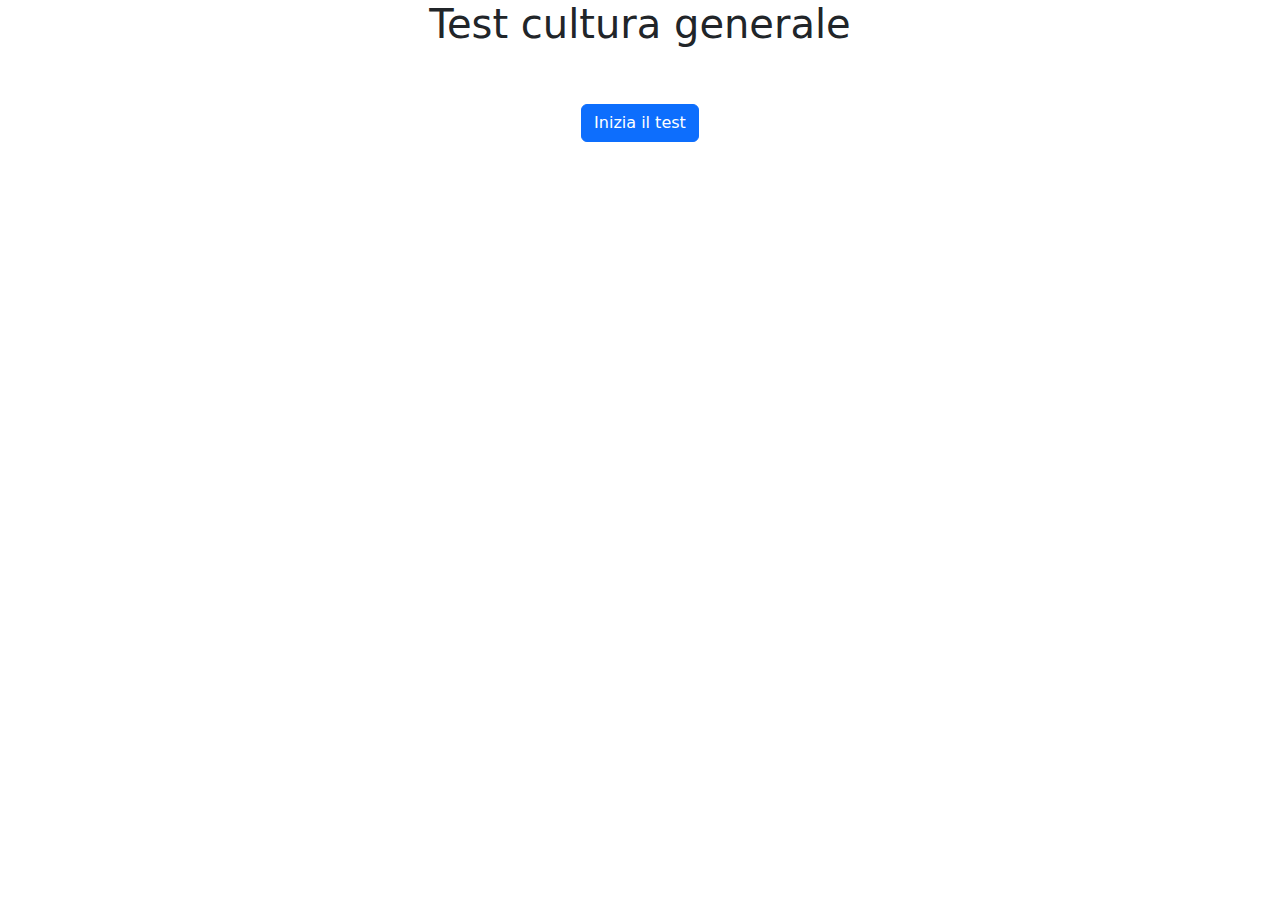
==== web_app/index.html @ 57927331 "DBNAME = "literature_game" added some web app functionality" ====
<html>

<head>
    <title>Test cultura generale</title>
    <link rel="stylesheet" type="text/css" href="style/master.css">
    <link rel="stylesheet" href="https://cdnjs.cloudflare.com/ajax/libs/font-awesome/6.1.1/css/all.min.css" integrity="sha512-KfkfwYDsLkIlwQp6LFnl8zNdLGxu9YAA1QvwINks4PhcElQSvqcyVLLD9aMhXd13uQjoXtEKNosOWaZqXgel0g==" crossorigin="anonymous" referrerpolicy="no-referrer"
    />
</head>

<body>
    <div class="container d-flex justify-content-center text-center">



        <div class="row">
            <h1>Test cultura generale</h1>

            <div class="col-2"></div>
            <div class="col-8">
                <div class="sentences-container row align-items-center"></div>
                <div class="row">
                    <div class="col-4"></div>
                    <div class="col-4">
                        <button class="btn btn-primary mt-5" id="start-button">Inizia il test</button>
                    </div>
                    <div class="col-4"></div>
                </div>
            </div>
            <div class="col-2"></div>
        </div>



    </div>
    <!-- JavaScript Bundle with Popper -->
    <script src="https://cdn.jsdelivr.net/npm/bootstrap@5.2.0-beta1/dist/js/bootstrap.bundle.min.js" integrity="sha384-pprn3073KE6tl6bjs2QrFaJGz5/SUsLqktiwsUTF55Jfv3qYSDhgCecCxMW52nD2" crossorigin="anonymous"></script>

    <script src="https://cdnjs.cloudflare.com/ajax/libs/jquery/3.6.0/jquery.js" integrity="sha512-n/4gHW3atM3QqRcbCn6ewmpxcLAHGaDjpEBu4xZd47N0W2oQ+6q7oc3PXstrJYXcbNU1OHdQ1T7pAP+gi5Yu8g==" crossorigin="anonymous" referrerpolicy="no-referrer"></script>

    <script src="script/script.js"></script>
</body>

</html>
---- web_app/style/master.css ----
@import url("https://cdn.jsdelivr.net/npm/bootstrap@5.2.0-beta1/dist/css/bootstrap.min.css");
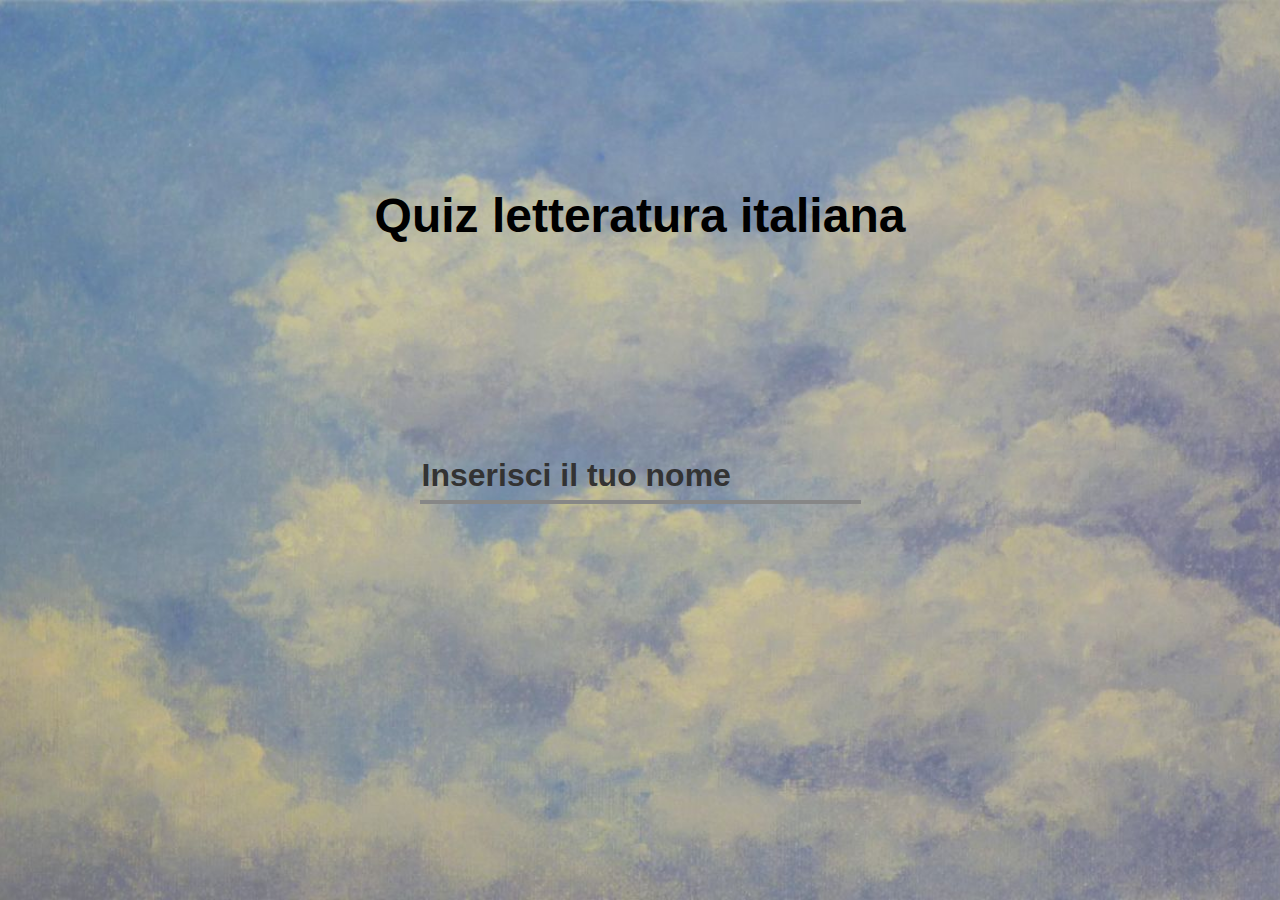
==== commit f5ffe13a: "UpdatedWebApp" ====
--- a/web_app/index.html
+++ b/web_app/index.html
@@ -2,41 +2,37 @@
 
 <head>
     <title>Test cultura generale</title>
-    <link rel="stylesheet" type="text/css" href="style/master.css">
+    <link rel="stylesheet" type="text/css" href="style/master.css?v=5.0">
     <link rel="stylesheet" href="https://cdnjs.cloudflare.com/ajax/libs/font-awesome/6.1.1/css/all.min.css" integrity="sha512-KfkfwYDsLkIlwQp6LFnl8zNdLGxu9YAA1QvwINks4PhcElQSvqcyVLLD9aMhXd13uQjoXtEKNosOWaZqXgel0g==" crossorigin="anonymous" referrerpolicy="no-referrer"
     />
 </head>
 
 <body>
-    <div class="container d-flex justify-content-center text-center">
 
+    <div class="title">Quiz letteratura italiana</div>
 
+    <div class="container">
 
-        <div class="row">
-            <h1>Test cultura generale</h1>
-
-            <div class="col-2"></div>
-            <div class="col-8">
-                <div class="sentences-container row align-items-center"></div>
-                <div class="row">
-                    <div class="col-4"></div>
-                    <div class="col-4">
-                        <button class="btn btn-primary mt-5" id="start-button">Inizia il test</button>
-                    </div>
-                    <div class="col-4"></div>
-                </div>
-            </div>
-            <div class="col-2"></div>
+        <div class="user-input-container" id="user-input-container">
+            <input type="text" id="user_name" class="user_name" placeholder="Inserisci il tuo nome">
+            <button id="submit_name">INIZIAMO!</button>
         </div>
 
+        <div id="round-container">
 
+            <div id="contents-container"></div>
+            <div id="next-btn-container"></div>
 
+        </div>
     </div>
     <!-- JavaScript Bundle with Popper -->
     <script src="https://cdn.jsdelivr.net/npm/bootstrap@5.2.0-beta1/dist/js/bootstrap.bundle.min.js" integrity="sha384-pprn3073KE6tl6bjs2QrFaJGz5/SUsLqktiwsUTF55Jfv3qYSDhgCecCxMW52nD2" crossorigin="anonymous"></script>
 
     <script src="https://cdnjs.cloudflare.com/ajax/libs/jquery/3.6.0/jquery.js" integrity="sha512-n/4gHW3atM3QqRcbCn6ewmpxcLAHGaDjpEBu4xZd47N0W2oQ+6q7oc3PXstrJYXcbNU1OHdQ1T7pAP+gi5Yu8g==" crossorigin="anonymous" referrerpolicy="no-referrer"></script>
 
+    <script src="script/Game.js"></script>
+    <script src="script/rounds.js"></script>
+    <script src="script/username.js"></script>
     <script src="script/script.js"></script>
 </body>
 
--- a/web_app/style/master.css
+++ b/web_app/style/master.css
@@ -1 +1,3 @@
-@import url("https://cdn.jsdelivr.net/npm/bootstrap@5.2.0-beta1/dist/css/bootstrap.min.css");+@import url("https://cdn.jsdelivr.net/npm/bootstrap@5.2.0-beta1/dist/css/bootstrap.min.css");
+@import "./body.css";
+@import "./start-btn.css";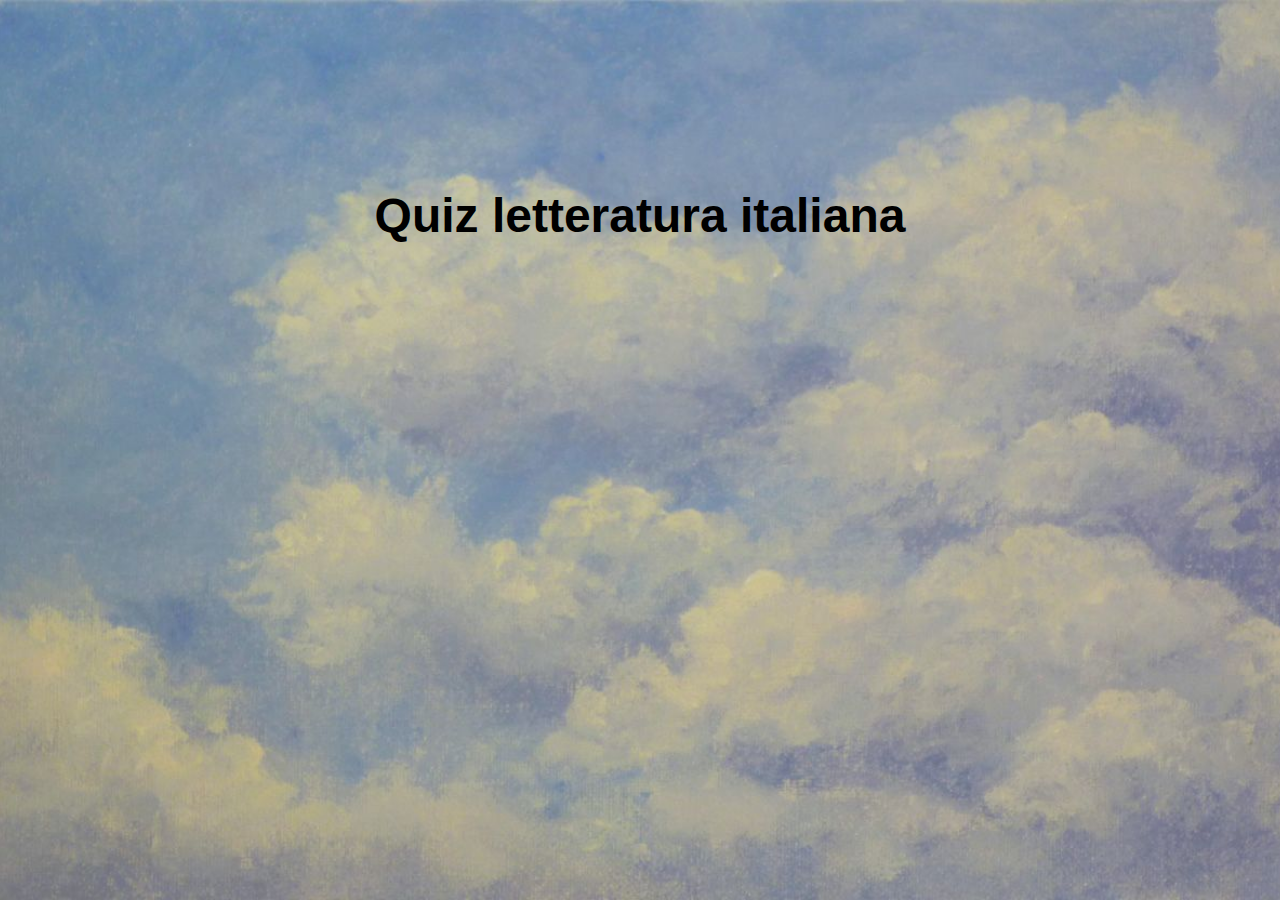
==== commit c1fcabe5: "IMPORTANT CHANGE TO THE PROJECT FOLDER" ====
--- a/web_app/index.html
+++ b/web_app/index.html
@@ -11,28 +11,14 @@
 
     <div class="title">Quiz letteratura italiana</div>
 
-    <div class="container">
-
-        <div class="user-input-container" id="user-input-container">
-            <input type="text" id="user_name" class="user_name" placeholder="Inserisci il tuo nome">
-            <button id="submit_name">INIZIAMO!</button>
-        </div>
-
-        <div id="round-container">
-
-            <div id="contents-container"></div>
-            <div id="next-btn-container"></div>
-
-        </div>
-    </div>
+    <div class="container"></div>
+    
     <!-- JavaScript Bundle with Popper -->
     <script src="https://cdn.jsdelivr.net/npm/bootstrap@5.2.0-beta1/dist/js/bootstrap.bundle.min.js" integrity="sha384-pprn3073KE6tl6bjs2QrFaJGz5/SUsLqktiwsUTF55Jfv3qYSDhgCecCxMW52nD2" crossorigin="anonymous"></script>
 
     <script src="https://cdnjs.cloudflare.com/ajax/libs/jquery/3.6.0/jquery.js" integrity="sha512-n/4gHW3atM3QqRcbCn6ewmpxcLAHGaDjpEBu4xZd47N0W2oQ+6q7oc3PXstrJYXcbNU1OHdQ1T7pAP+gi5Yu8g==" crossorigin="anonymous" referrerpolicy="no-referrer"></script>
 
-    <script src="script/Game.js"></script>
-    <script src="script/rounds.js"></script>
-    <script src="script/username.js"></script>
+    <script src="script/pages_loader.js"></script>
     <script src="script/script.js"></script>
 </body>
 
--- a/web_app/style/master.css
+++ b/web_app/style/master.css
@@ -1,3 +1,11 @@
 @import url("https://cdn.jsdelivr.net/npm/bootstrap@5.2.0-beta1/dist/css/bootstrap.min.css");
-@import "./body.css";
-@import "./start-btn.css";+
+/* GENERIC FOLDER */
+@import "./generic/body.css";
+@import "./generic/primary-button.css";
+
+/* PAGES FOLDER */
+@import "./pages/user_name_form.css";
+@import "./pages/rounds_page.css";
+@import "./pages/end_page.css";
+@import "./pages/results_page.css";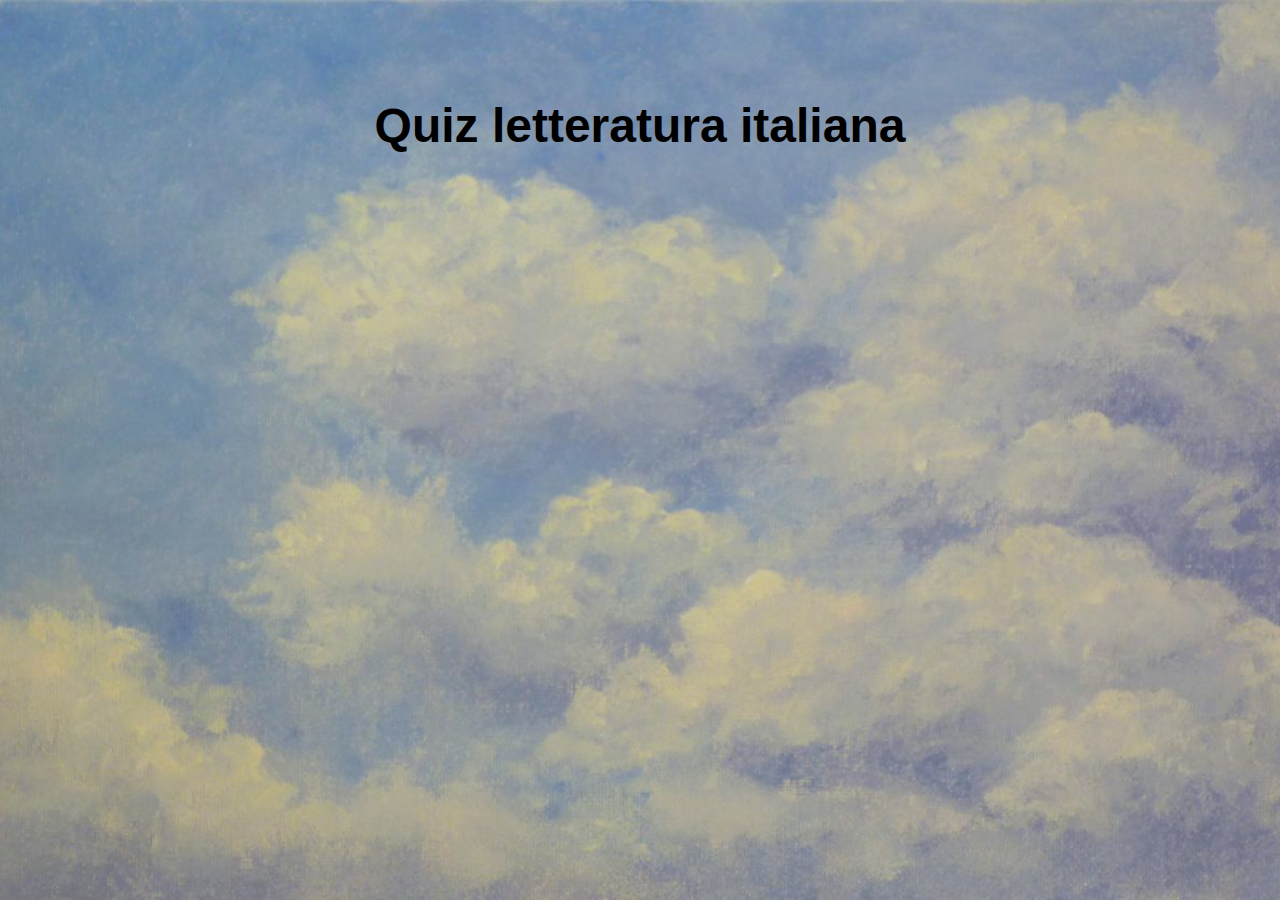
==== commit ae0c8a6c: "First working version of rounds" ====
--- a/web_app/index.html
+++ b/web_app/index.html
@@ -5,14 +5,15 @@
     <link rel="stylesheet" type="text/css" href="style/master.css?v=5.0">
     <link rel="stylesheet" href="https://cdnjs.cloudflare.com/ajax/libs/font-awesome/6.1.1/css/all.min.css" integrity="sha512-KfkfwYDsLkIlwQp6LFnl8zNdLGxu9YAA1QvwINks4PhcElQSvqcyVLLD9aMhXd13uQjoXtEKNosOWaZqXgel0g==" crossorigin="anonymous" referrerpolicy="no-referrer"
     />
+    <link rel="stylesheet" href="https://fonts.googleapis.com/icon?family=Material+Icons">
 </head>
 
 <body>
 
     <div class="title">Quiz letteratura italiana</div>
 
-    <div class="container"></div>
-    
+    <div class="main-container"></div>
+
     <!-- JavaScript Bundle with Popper -->
     <script src="https://cdn.jsdelivr.net/npm/bootstrap@5.2.0-beta1/dist/js/bootstrap.bundle.min.js" integrity="sha384-pprn3073KE6tl6bjs2QrFaJGz5/SUsLqktiwsUTF55Jfv3qYSDhgCecCxMW52nD2" crossorigin="anonymous"></script>
 
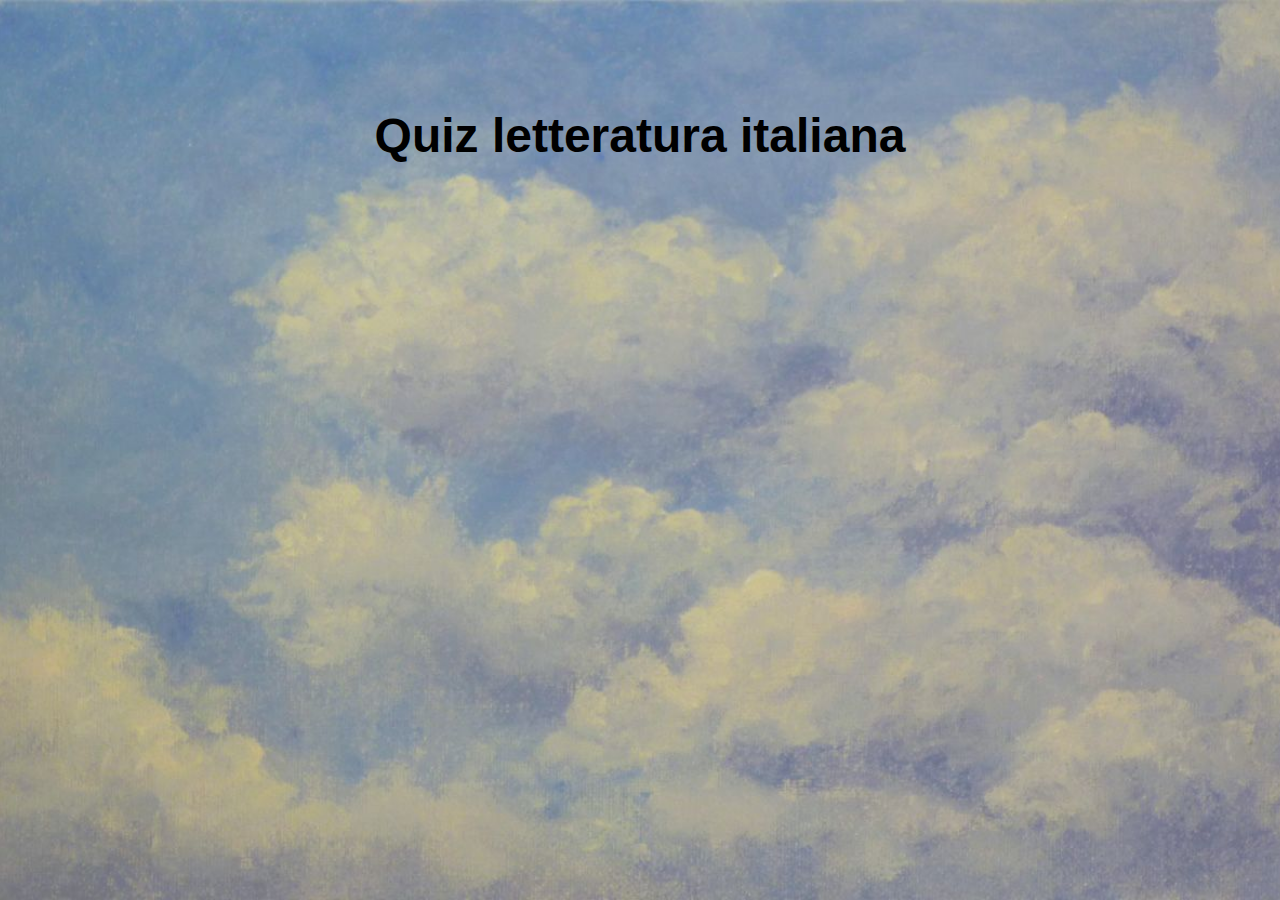
==== commit 466dd8b3: "Finished version 1.0 of web app" ====
--- a/web_app/index.html
+++ b/web_app/index.html
@@ -17,8 +17,12 @@
     <!-- JavaScript Bundle with Popper -->
     <script src="https://cdn.jsdelivr.net/npm/bootstrap@5.2.0-beta1/dist/js/bootstrap.bundle.min.js" integrity="sha384-pprn3073KE6tl6bjs2QrFaJGz5/SUsLqktiwsUTF55Jfv3qYSDhgCecCxMW52nD2" crossorigin="anonymous"></script>
 
+    <!-- JavaScript Bundle with jQuery -->
     <script src="https://cdnjs.cloudflare.com/ajax/libs/jquery/3.6.0/jquery.js" integrity="sha512-n/4gHW3atM3QqRcbCn6ewmpxcLAHGaDjpEBu4xZd47N0W2oQ+6q7oc3PXstrJYXcbNU1OHdQ1T7pAP+gi5Yu8g==" crossorigin="anonymous" referrerpolicy="no-referrer"></script>
 
+    <script src="./script/pages_scripts/rounds_page/Entity/Answer.js"></script>
+    <script src="./script/pages_scripts/rounds_page/Entity/Sentence.js"></script>
+    <script src="./script/pages_scripts/rounds_page/Util/SentencesContainer.js"></script>
     <script src="script/pages_loader.js"></script>
     <script src="script/script.js"></script>
 </body>
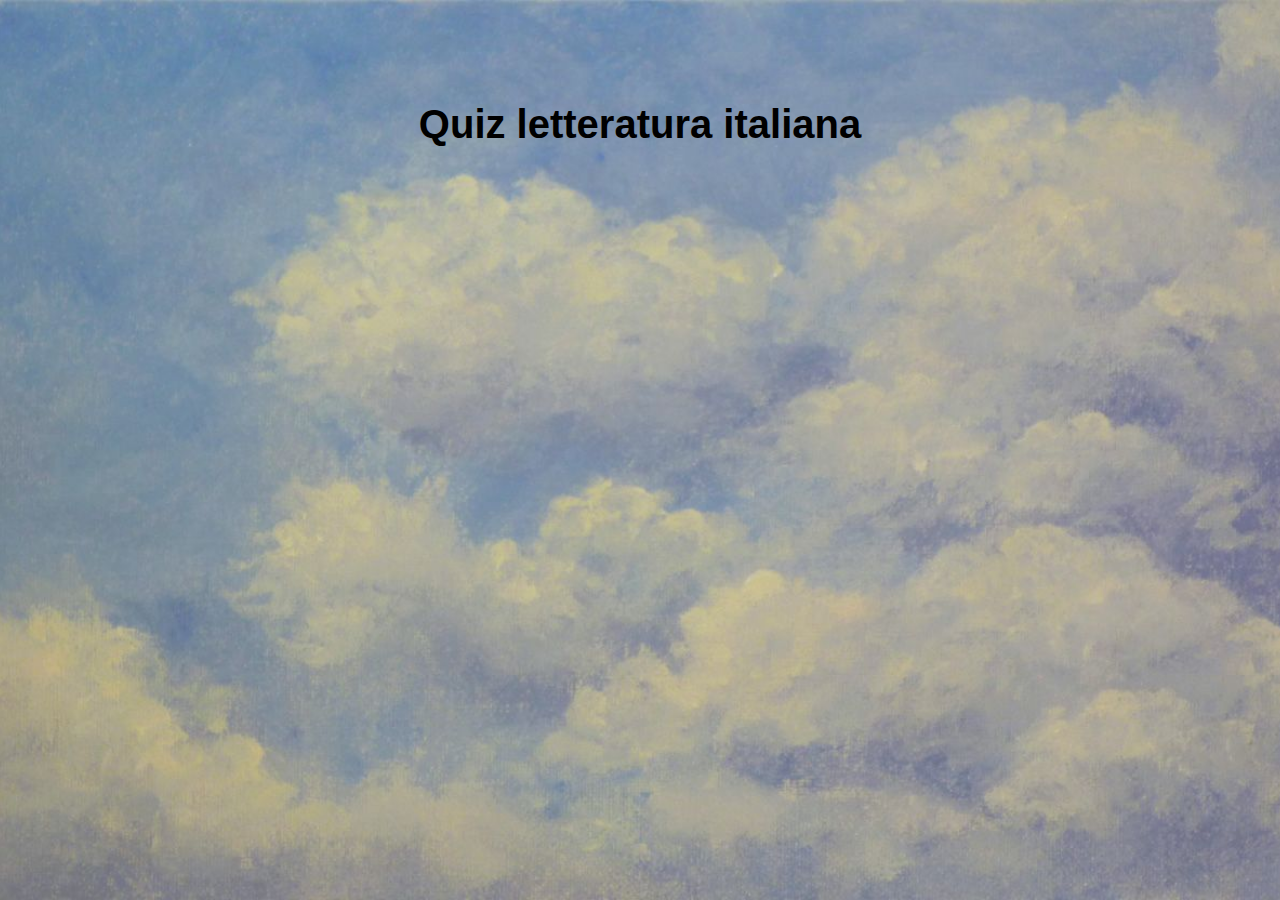
==== commit 76bf03bc: "Added bootstrap and responsiveness" ====
--- a/web_app/index.html
+++ b/web_app/index.html
@@ -2,6 +2,7 @@
 
 <head>
     <title>Test cultura generale</title>
+    <meta name="viewport" content="width=device-width, initial-scale=1">
     <link rel="stylesheet" type="text/css" href="style/master.css?v=5.0">
     <link rel="stylesheet" href="https://cdnjs.cloudflare.com/ajax/libs/font-awesome/6.1.1/css/all.min.css" integrity="sha512-KfkfwYDsLkIlwQp6LFnl8zNdLGxu9YAA1QvwINks4PhcElQSvqcyVLLD9aMhXd13uQjoXtEKNosOWaZqXgel0g==" crossorigin="anonymous" referrerpolicy="no-referrer"
     />
@@ -10,7 +11,9 @@
 
 <body>
 
-    <div class="title">Quiz letteratura italiana</div>
+    <div class="title">
+        <h1 class="fw-bold">Quiz letteratura italiana</h1>
+    </div>
 
     <div class="main-container"></div>
 
--- a/web_app/style/master.css
+++ b/web_app/style/master.css
@@ -1,10 +1,12 @@
 @import url("https://cdn.jsdelivr.net/npm/bootstrap@5.2.0-beta1/dist/css/bootstrap.min.css");
 
 /* GENERIC FOLDER */
+
 @import "./generic/body.css";
 @import "./generic/primary-button.css";
 
 /* PAGES FOLDER */
+
 @import "./pages/user_name_form.css";
 @import "./pages/rounds_page.css";
 @import "./pages/end_page.css";
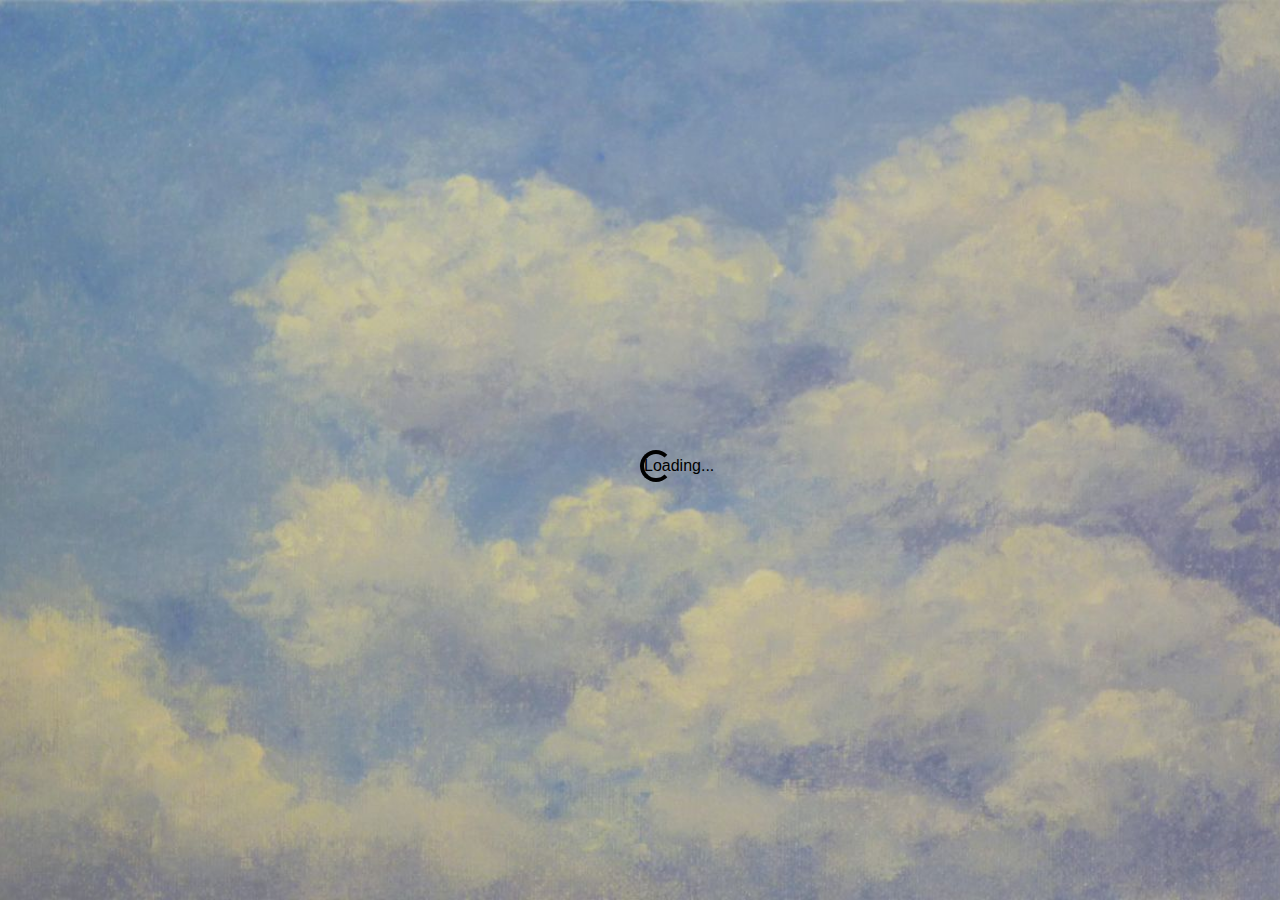
==== commit f4ca22b6: "Implemented more bootstrap and menu page" ====
--- a/web_app/index.html
+++ b/web_app/index.html
@@ -1,7 +1,7 @@
 <html>
 
 <head>
-    <title>Test cultura generale</title>
+    <title>Test letteratura italiana</title>
     <meta name="viewport" content="width=device-width, initial-scale=1">
     <link rel="stylesheet" type="text/css" href="style/master.css?v=5.0">
     <link rel="stylesheet" href="https://cdnjs.cloudflare.com/ajax/libs/font-awesome/6.1.1/css/all.min.css" integrity="sha512-KfkfwYDsLkIlwQp6LFnl8zNdLGxu9YAA1QvwINks4PhcElQSvqcyVLLD9aMhXd13uQjoXtEKNosOWaZqXgel0g==" crossorigin="anonymous" referrerpolicy="no-referrer"
@@ -11,11 +11,11 @@
 
 <body>
 
-    <div class="title">
-        <h1 class="fw-bold">Quiz letteratura italiana</h1>
+    <div class="main-container d-flex flex-column">
+        <div class="spinner-border mx-auto position-absolute top-50 start-50" role="status" id="loader-container">
+            <span class="sr-only">Loading...</span>
+        </div>
     </div>
-
-    <div class="main-container"></div>
 
     <!-- JavaScript Bundle with Popper -->
     <script src="https://cdn.jsdelivr.net/npm/bootstrap@5.2.0-beta1/dist/js/bootstrap.bundle.min.js" integrity="sha384-pprn3073KE6tl6bjs2QrFaJGz5/SUsLqktiwsUTF55Jfv3qYSDhgCecCxMW52nD2" crossorigin="anonymous"></script>
--- a/web_app/style/master.css
+++ b/web_app/style/master.css
@@ -10,4 +10,5 @@
 @import "./pages/user_name_form.css";
 @import "./pages/rounds_page.css";
 @import "./pages/end_page.css";
-@import "./pages/results_page.css";+@import "./pages/results_page.css";
+@import "./pages/menu_page.css";